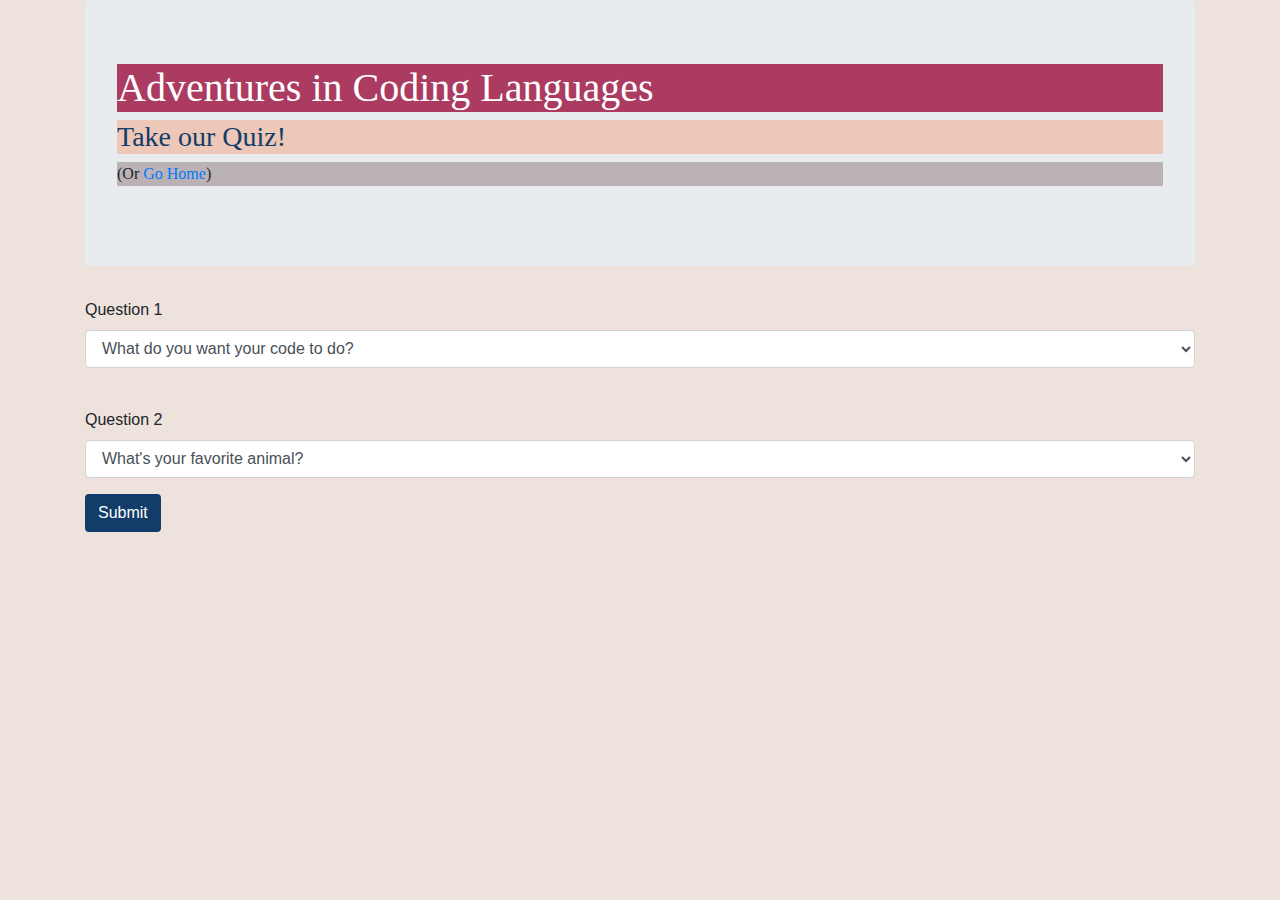
==== pages/quiz.html @ cfee10dc "Update README file to include clear instructions for use, change id for quiz results, reenter delete" ====
<!DOCTYPE html>
<html lang="en-US">
<head>
  <title>Adventures in Coding Languages: QUIZ</title>
  <link rel="stylesheet" href="../css/bootstrap.css" type="text/css" media="all">
  <link rel="stylesheet" href="../css/styles.css" type="text/css" media="all">
  <script src="../js/jquery-3.5.1.js"></script>
  <script src="../js/scripts.js"></script>
</head>
<body>
  <div class="container">
    <div class="jumbotron">
      <h1>Adventures in Coding Languages</h1>
      <h3>Take our Quiz!</h3>
      <p class="link-backsplash">(Or <a href="index.html">Go Home</a>)</p>
    </div>

    <form id="quiz">
      <div class="form-group">
        <label for="question1" class="question1">Question 1</label>
        <select id="question1" class="form-control">
          <option disabled selected>What do you want your code to do?</option>
          <option value="1">Make a game</option>
          <option value="2">Make a website interactive</option>
          <option value="3">Create software</option>
          <option value="4">Talk to an artificial intelligence (AI)</option>
        </select>
      </div>
      <br>
      <div class="form-group">
        <label for="question2" class="question2">Question 2</label>
        <select id="question2" class="form-control" >
          <option disabled selected>What's your favorite animal?</option>
          <option value="1">Orangutan</option>
          <option value="2">Dog</option>
          <option value="3">Dolphin</option>
          <option value="4">Parrot</option>
        </select>
      </div>
      <button type="submit" class="btn">Submit</button>
      <br>
      <br>
    </form>  

    <div id="swift-logo">
      <h3>You should learn...</h3>
      <p>Swift!</p>
      <img src="../images/swift-logo.jpeg" alt="An image of the Swift logo.">
    </div>
  </div>
</body>
</html>
---- css/styles.css ----
body{
  background-color: #EEE2DC;
}

h1 {
  font-family: Piazzolla;
  background-color: #AC3B61;
  color: white;
}

h3 {
  font-family: Piazzolla;
  color: #123C69;
  background-color: #EDC7B7;
}

p {
  font-family: Source Sans Pro; 
}

img {
  box-shadow: 15px 15px 5px #EDC7B7;
}

#list-title {
  font-family: Piazzolla; 
  font-size: large;
  font-style: bolder;
  color: white;
  text-decoration: underline;
  background-color: #123C69;
  box-shadow: 5px 5px 2px #BAB2B5;
}

.list-highlight {
  background-color: #BAB2B5;
}
.photo-caption {
  font-size: small;
  font-family: Source Sans Pro;
  font-style: italic;
}

#show-uses1 {
  display: none;
}

#show-uses2 {
  display: none;
}

#show-uses3 {
  display: none;
}

#show-uses4 {
  display: none;
}

#show-uses5 {
  display: none;
}

#show-uses6 {
  display: none;
}

.btn {
  background: #123C69;
  color: white;
}

.question-styling {
  background: #EDC7B7;
}

.link-backsplash {
  background-color: #BAB2B5;
}

#swift-logo {
  display: none;
}
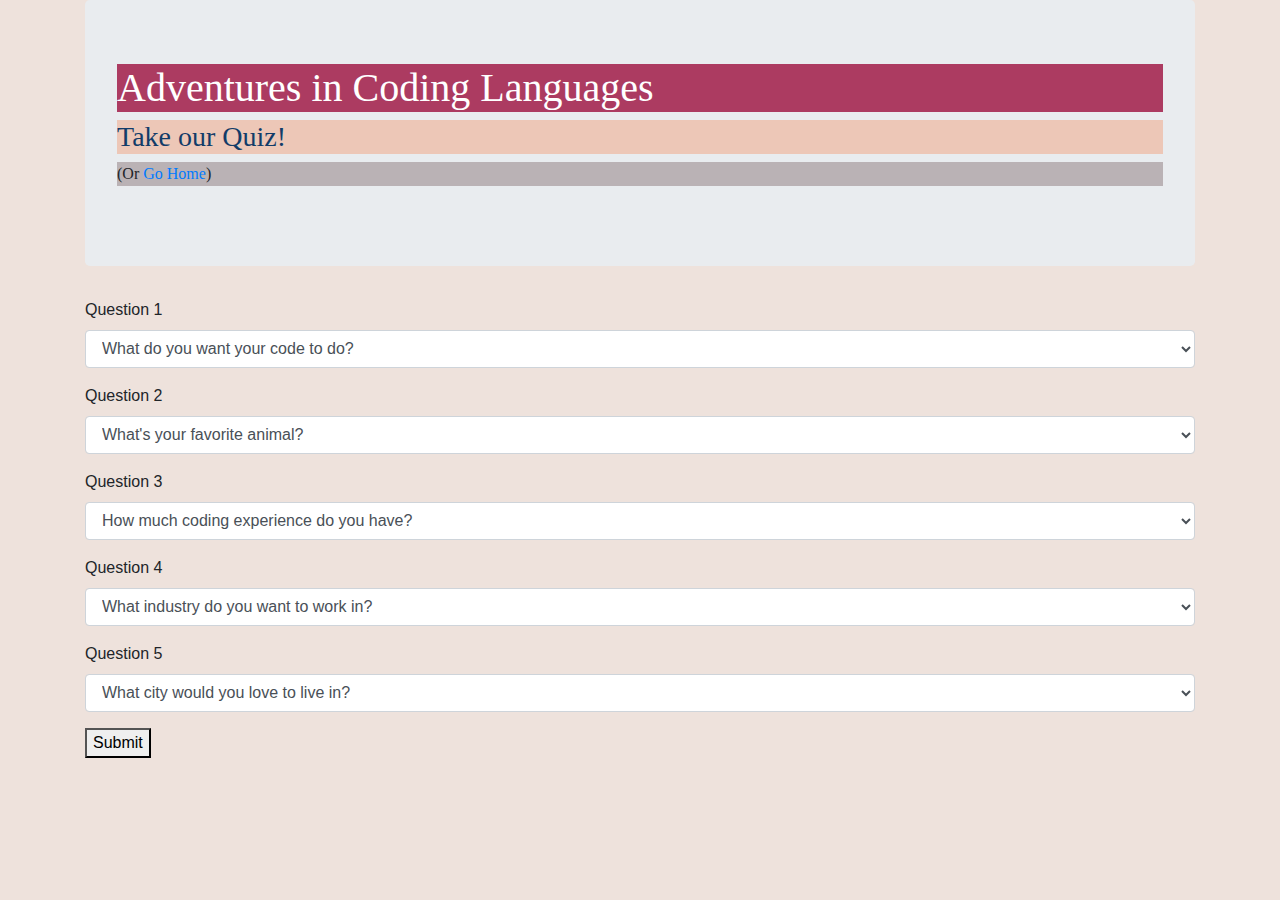
==== commit f00bc6fc: "Debug question values not sending and produce hidden answers for all five Questions - still working " ====
--- a/pages/quiz.html
+++ b/pages/quiz.html
@@ -12,21 +12,19 @@
     <div class="jumbotron">
       <h1>Adventures in Coding Languages</h1>
       <h3>Take our Quiz!</h3>
-      <p class="link-backsplash">(Or <a href="index.html">Go Home</a>)</p>
+      <p class="link-backsplash">(Or <a href="../index.html">Go Home</a>)</p>
     </div>
-
     <form id="quiz">
       <div class="form-group">
-        <label for="question1" class="question1">Question 1</label>
+        <label for="question1">Question 1</label>
         <select id="question1" class="form-control">
           <option disabled selected>What do you want your code to do?</option>
-          <option value="1">Make a game</option>
-          <option value="2">Make a website interactive</option>
-          <option value="3">Create software</option>
-          <option value="4">Talk to an artificial intelligence (AI)</option>
+          <option class="A1Q1" value="1">Make a game</option>
+          <option class="A1Q1" value="2">Make a website interactive</option>
+          <option class="A1Q1" value="3">Create software</option>
+          <option class="A1Q1" value="4">Talk to an artificial intelligence (AI)</option>
         </select>
       </div>
-      <br>
       <div class="form-group">
         <label for="question2" class="question2">Question 2</label>
         <select id="question2" class="form-control" >
@@ -37,16 +35,65 @@
           <option value="4">Parrot</option>
         </select>
       </div>
-      <button type="submit" class="btn">Submit</button>
+      <div class="form-group">
+        <label for="question3" class="question3">Question 3</label>
+        <select id="question3" class="form-control" >
+          <option disabled selected>How much coding experience do you have?</option>
+          <option value="1">None</option>
+          <option value="2">A little</option>
+          <option value="3">Some</option>
+          <option value="4">A lot</option>
+        </select>
+      </div>
+      <div class="form-group">
+        <label for="question4" class="question4">Question 4</label>
+        <select id="question4" class="form-control" >
+          <option disabled selected>What industry do you want to work in?</option>
+          <option value="1">Tech/IT</option>
+          <option value="2">Business</option>
+          <option value="3">Health services</option>
+          <option value="4">Design</option>
+        </select>
+      </div>
+      <div class="form-group">
+        <label for="question5" class="question5">Question 5</label>
+        <select id="question5" class="form-control" >
+          <option disabled selected>What city would you love to live in?</option>
+          <option value="1">Seattle</option>
+          <option value="2">Portland</option>
+          <option value="3">San Francisco</option>
+          <option value="4">Chicago</option>
+        </select>
+      </div>
+      <button type="submit" id="quiz">Submit</button>
       <br>
       <br>
     </form>  
 
     <div id="swift-logo">
       <h3>You should learn...</h3>
-      <p>Swift!</p>
+      <p>Swift, the Apple, Inc. programming language!</p>
       <img src="../images/swift-logo.jpeg" alt="An image of the Swift logo.">
+      <br>
     </div>
-  </div>
+    <div id="java-logo">
+      <h3>You should learn...</h3>
+      <p>Java, a versatile language often used for web-development!</p>
+      <img src="../images/java-logo.png" alt="An image of the Java logo.">
+      <br>
+    </div>
+    <div id="javascript-logo">
+      <h3>You should learn...</h3>
+      <p>Javascript, code that makes webpages dynamic & interactive - like this page!</p>
+      <img src="../images/javascript-logo.png" alt="An image of the Javascript logo.">
+      <br>
+    </div>
+    <div id="python-logo">
+      <h3>You should learn...</h3>
+      <p>Python, one of the quintessential building-block coding Languages!</p>
+      <img src="../images/python-logo.png" alt="An image of the Python logo.">
+      <br>
+    </div>
+  </div>  
 </body>
 </html>--- a/css/styles.css
+++ b/css/styles.css
@@ -20,25 +20,6 @@
 
 img {
   box-shadow: 15px 15px 5px #EDC7B7;
-}
-
-#list-title {
-  font-family: Piazzolla; 
-  font-size: large;
-  font-style: bolder;
-  color: white;
-  text-decoration: underline;
-  background-color: #123C69;
-  box-shadow: 5px 5px 2px #BAB2B5;
-}
-
-.list-highlight {
-  background-color: #BAB2B5;
-}
-.photo-caption {
-  font-size: small;
-  font-family: Source Sans Pro;
-  font-style: italic;
 }
 
 #show-uses1 {
@@ -65,6 +46,61 @@
   display: none;
 }
 
+#click-me1:hover {
+  cursor: pointer;
+  color: #0088cc;
+  text-decoration: underline;
+}
+
+#click-me2:hover {
+  cursor: pointer;
+  color: #0088cc;
+  text-decoration: underline;
+}
+
+#click-me3:hover {
+  cursor: pointer;
+  color: #0088cc;
+  text-decoration: underline;
+}
+
+#click-me4:hover {
+  cursor: pointer;
+  color: #0088cc;
+  text-decoration: underline;
+}
+
+#click-me5:hover {
+  cursor: pointer;
+  color: #0088cc;
+  text-decoration: underline;
+}
+
+#click-me6:hover {
+  cursor: pointer;
+  color: #0088cc;
+  text-decoration: underline;
+}
+
+#list-title {
+  font-family: Piazzolla; 
+  font-size: large;
+  font-style: bolder;
+  color: white;
+  text-decoration: underline;
+  background-color: #123C69;
+  box-shadow: 5px 5px 2px #BAB2B5;
+}
+
+.list-highlight {
+  background-color: #BAB2B5;
+}
+.photo-caption {
+  font-size: small;
+  font-family: Source Sans Pro;
+  font-style: italic;
+}
+
 .btn {
   background: #123C69;
   color: white;
@@ -81,3 +117,15 @@
 #swift-logo {
   display: none;
 }
+
+#java-logo {
+  display: none;
+}
+
+#javascript-logo {
+  display: none;
+}
+
+#python-logo {
+  display: none;
+}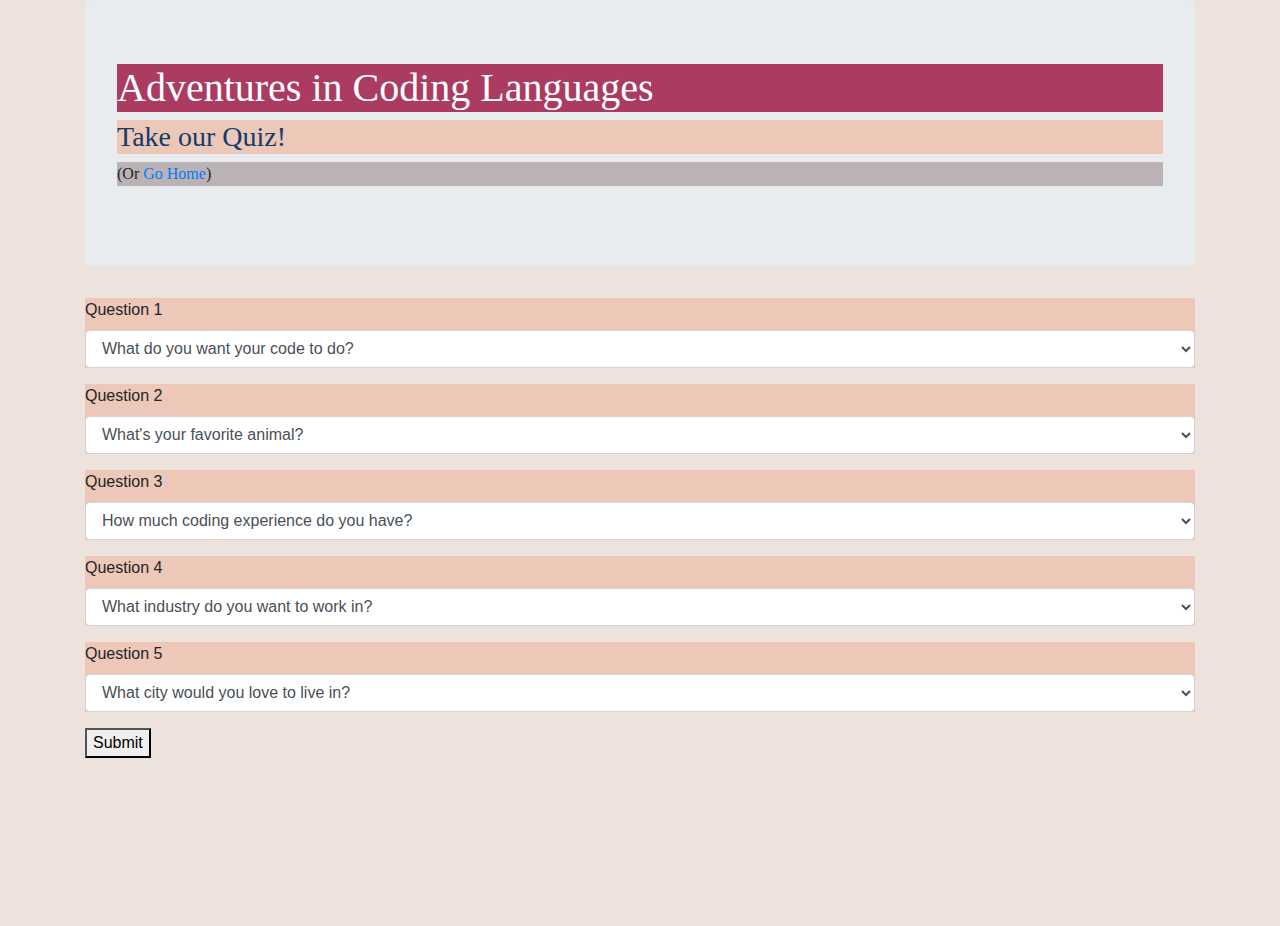
==== commit fe1d8d07: "Move all pseudocode and testing code to testing.js, complete the branching for question 1" ====
--- a/pages/quiz.html
+++ b/pages/quiz.html
@@ -19,15 +19,15 @@
         <label for="question1">Question 1</label>
         <select id="question1" class="form-control">
           <option disabled selected>What do you want your code to do?</option>
-          <option class="A1Q1" value="1">Make a game</option>
-          <option class="A1Q1" value="2">Make a website interactive</option>
-          <option class="A1Q1" value="3">Create software</option>
-          <option class="A1Q1" value="4">Talk to an artificial intelligence (AI)</option>
+          <option value="1">Make a game</option>
+          <option value="2">Make a website interactive</option>
+          <option value="3">Create software</option>
+          <option value="4">Talk to an artificial intelligence (AI)</option>
         </select>
       </div>
       <div class="form-group">
         <label for="question2" class="question2">Question 2</label>
-        <select id="question2" class="form-control" >
+        <select id="question2" class="form-control">
           <option disabled selected>What's your favorite animal?</option>
           <option value="1">Orangutan</option>
           <option value="2">Dog</option>
@@ -37,7 +37,7 @@
       </div>
       <div class="form-group">
         <label for="question3" class="question3">Question 3</label>
-        <select id="question3" class="form-control" >
+        <select id="question3" class="form-control">
           <option disabled selected>How much coding experience do you have?</option>
           <option value="1">None</option>
           <option value="2">A little</option>
@@ -47,7 +47,7 @@
       </div>
       <div class="form-group">
         <label for="question4" class="question4">Question 4</label>
-        <select id="question4" class="form-control" >
+        <select id="question4" class="form-control">
           <option disabled selected>What industry do you want to work in?</option>
           <option value="1">Tech/IT</option>
           <option value="2">Business</option>
@@ -57,7 +57,7 @@
       </div>
       <div class="form-group">
         <label for="question5" class="question5">Question 5</label>
-        <select id="question5" class="form-control" >
+        <select id="question5" class="form-control">
           <option disabled selected>What city would you love to live in?</option>
           <option value="1">Seattle</option>
           <option value="2">Portland</option>
@@ -65,35 +65,40 @@
           <option value="4">Chicago</option>
         </select>
       </div>
-      <button type="submit" id="quiz">Submit</button>
+      <button type="submit" id="submit-button">Submit</button>
+      <br>
       <br>
       <br>
     </form>  
-
-    <div id="swift-logo">
+      <br>
+      <br>
+      <br>
+    <div class="results" id="swift-logo">
       <h3>You should learn...</h3>
       <p>Swift, the Apple, Inc. programming language!</p>
       <img src="../images/swift-logo.jpeg" alt="An image of the Swift logo.">
-      <br>
+      <p>Refresh the page or <a href="../pages/quiz.html">click here</a> to try the quiz again!</p>
     </div>
-    <div id="java-logo">
+    <div class="results" id="java-logo">
       <h3>You should learn...</h3>
       <p>Java, a versatile language often used for web-development!</p>
       <img src="../images/java-logo.png" alt="An image of the Java logo.">
-      <br>
+      <p>Refresh the page or <a href="../pages/quiz.html">click here</a> to try the quiz again!</p>
     </div>
-    <div id="javascript-logo">
+    <div class="results" id="javascript-logo">
       <h3>You should learn...</h3>
       <p>Javascript, code that makes webpages dynamic & interactive - like this page!</p>
       <img src="../images/javascript-logo.png" alt="An image of the Javascript logo.">
-      <br>
+      <p>Refresh the page or <a href="../pages/quiz.html">click here</a> to try the quiz again!</p>
     </div>
-    <div id="python-logo">
+    <div class="results" id="python-logo">
       <h3>You should learn...</h3>
       <p>Python, one of the quintessential building-block coding Languages!</p>
       <img src="../images/python-logo.png" alt="An image of the Python logo.">
-      <br>
-    </div>
-  </div>  
+      <p>Refresh the page or <a href="../pages/quiz.html">click here</a> to try the quiz again!</p>
+    </div> 
+    <br>
+    <br>
+  </div>
 </body>
 </html>--- a/css/styles.css
+++ b/css/styles.css
@@ -116,16 +116,33 @@
 
 #swift-logo {
   display: none;
+  border-style: inset;
+  border-color: #123C69;
+  padding: 10px 10px 30px 10px;
+  
 }
 
 #java-logo {
   display: none;
+  border-style: inset;
+  border-color: #123C69;
+  padding: 10px 10px 30px 10px;
 }
 
 #javascript-logo {
   display: none;
+  border-style: inset;
+  border-color: #123C69;
+  padding: 10px 10px 30px 10px;
 }
 
 #python-logo {
   display: none;
+  border-style: inset;
+  border-color: #123C69;
+  padding: 10px 10px 30px 10px;
+}
+
+.form-group {
+  background-color: #EDC7B7;
 }